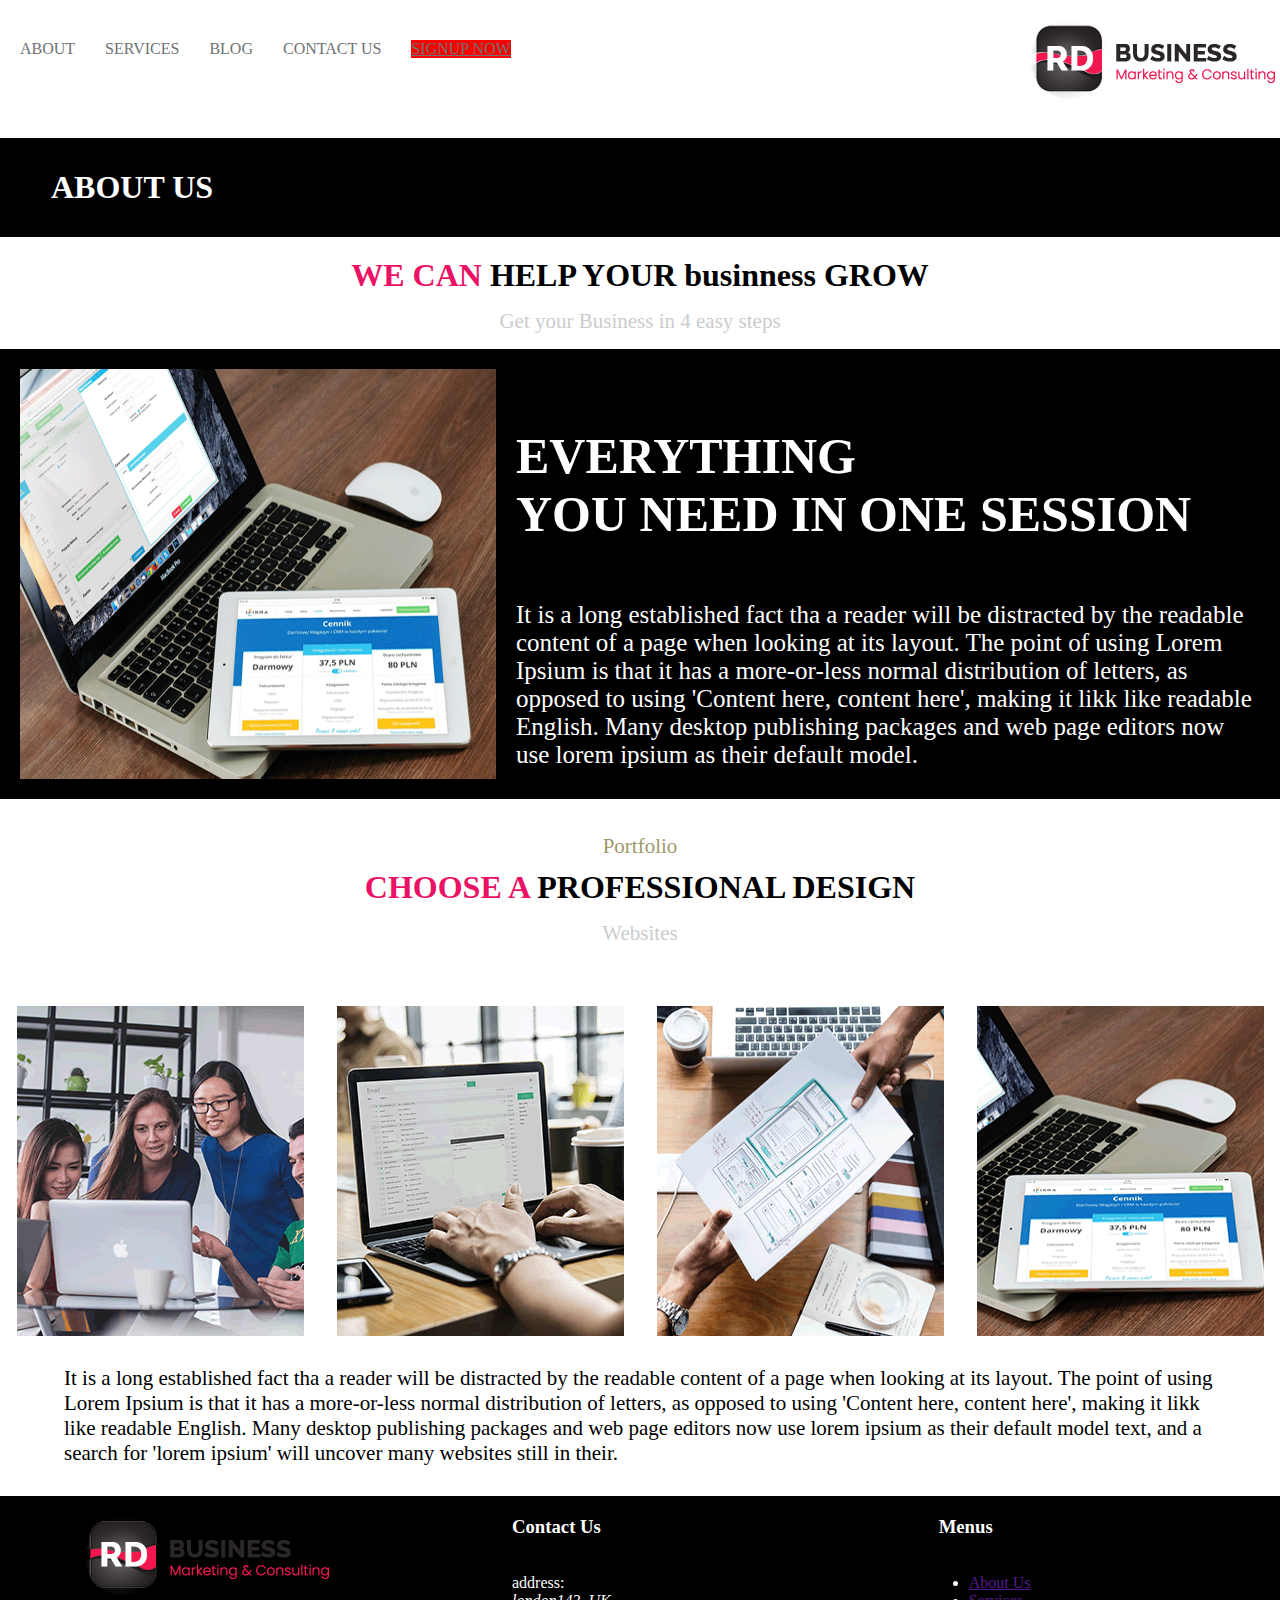
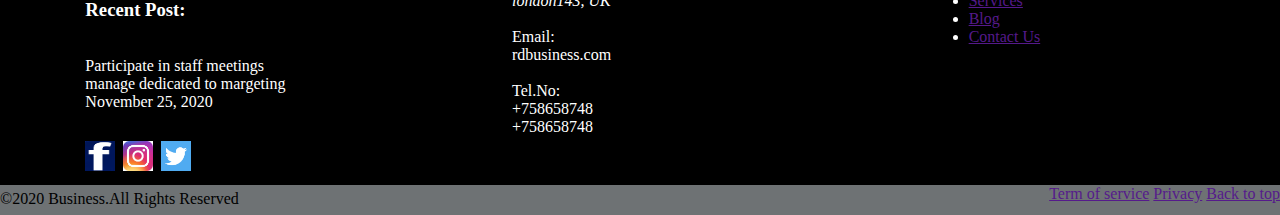
==== index.html @ 8135b472 "first commit" ====
<!DOCTYPE html>
<html lang="en">
<head>
    <meta charset="UTF-8">
    <meta name="viewport" content="width=device-width, initial-scale=1.0">
    <link rel="stylesheet" href="style.css">
    <title>RD  Business</title>
</head>
<body>
    <header class="navbar">
        <a href="">ABOUT</a>
        <a href="">SERVICES</a>
        <a href="">BLOG</a>
        <a href="">CONTACT US</a>
        <a href="" class="sign-up-link">SIGNUP NOW</a>
        <img src="images/logo.png" class="nav-img">
    </header>

    <section class="title">
        <h1>ABOUT US</h1>
    </section>

    <section class="info">
        <h1><span class="highlight">WE CAN </span> HELP YOUR businness GROW</h1>
        <p>Get your Business in 4 easy steps</p>
    </section>
    
    <section class="hero">
        <img src="images/img-2png.png" alt="" class="hero-img">
        <span class="hero-heading">
            <p>EVERYTHING<br>YOU NEED IN ONE SESSION</p>
        </span>
        
        <span class="hero-info">
            <p>It is a long established fact tha a reader will be distracted by the readable content of a page when
                looking at its layout. The point of using Lorem Ipsium is that it has a more-or-less 
                normal distribution of letters, as opposed to using 'Content here, content here', making
                it likk like readable English. Many desktop publishing packages and web page editors now use lorem 
                ipsium as their default model. 
            </p>
        </span>
        
    </section>

    <section class="info"> 
        <p id="gold">Portfolio</p>
        <h1><span class="highlight">CHOOSE A</span> PROFESSIONAL DESIGN</h1>
        <p>Websites</p>
    </section>

    <section class="images">
        <img src="images/img1.png" alt="">
        <img src="images/img2.png" alt="">
        <img src="images/img3.png" alt="">
        <img src="images/img4.png" alt="">
    </section>

    <section class="sect-info">
        <p>It is a long established fact tha a reader will be distracted by the readable content of a page when
            looking at its layout. The point of using Lorem Ipsium is that it has a more-or-less 
            normal distribution of letters, as opposed to using 'Content here, content here', making
            it likk like readable English. Many desktop publishing packages and web page editors now use lorem 
            ipsium as their default model text, and a search for 'lorem ipsium' will uncover many websites still in their. 
        </p>
    </section>
    
    <section class="about">
        <div class="column">
            <img src="images/logo.png" alt="">
            <h3>
                Recent Post:
            </h3>
            <br><br>
            <p>
                Participate in staff meetings<br>
                manage dedicated to margeting<br>
                November 25, 2020<br>
            </p>
            <div class="social-media-icons">
                <img src="images/fb.png" alt="">&nbsp;
                <img src="images/insta.jpg" alt="">&nbsp;
                <img src="images/twitter.png" alt="">
                
            </div>
        </div>

        <div class="column">
            <h3>Contact Us</h3><br><br>
            <p>address:<br>
                <address>london143, UK</address>
            </p>
            <br>
            <p>Email:<br>
                rdbusiness.com
            </p>
            <br>
            <p>Tel.No:<br>
                +758658748<br>
                +758658748
            </p>
        </div>

        <div class="column">
            <h3>Menus</h3><bR><br>
            <ul>
                <li><a href="">About Us</a></li>
                <li><a href="">Services</a></li>
                <li><a href="">Blog</a></li>
                <li><a href="">Contact Us</a></li>
            </ul>
        </div>
    </section>

    <footer>
        <div class="align-footer-items">
            <p>&copy;2020 Business.All Rights Reserved</p>
            <span class="footer-links">
                <a href="">Term of service</a>
                <a href="">Privacy</a>
                <a href="">Back to top</a>
            </span>
            
            </div>
        
    </footer>
</body>
</html>
---- style.css ----
* {
    margin: 0px;
    padding: 0px;
    box-sizing: border-box;
}

header{
    margin-top: 20px;
    position: relative;
}
.navbar{
    display: flex;
    flex-direction: row;
}

.navbar a{
    margin: 20px 10px 0 20px;
    text-decoration: none;
    float: right;
    color: #6e7274;
}

.navbar a:hover{
    text-decoration: underline;
    transition: 1s ease;
}
.sign-up-link{
    background: red;
    color: white;
    text-decoration: underline !important;
}

.nav-img{
    position: absolute;
    right: 0px;
   
}

.title {
    margin-top: 80px;
    padding: 30px 50px;
    background: black;
    color: white;
    border: 1px solid black;
}

.info{
    text-align: center;
    padding-top: 20px;
}

.info p{
    color: #cccccc;
    padding-top: 15px;
    font-size: 21px;
}

#gold{
    color: rgba(116, 103, 31, 0.705);
    padding-bottom: 10px;
}
.highlight{
    color: #eb1265;
}

.hero {
    margin-top: 15px;
    padding: 20px;
    height: 50vh;
    background: black;
    color: white;
}
.hero-heading{
    margin-left: 5px;
    padding: 10px;
    font-size: 50px;
    font-weight: bolder;
}

.hero-info{
    font-size: 25px;
}

.desc{
    margin-left: 10px;
}

.hero-img {
    height: 100%;
    width: 40%;
    float: left;
    padding-right: 20px;
}

.images{
    padding-top: 60px;
    display: flex;
    justify-content: space-around;
}

.sect-info{
    margin: 30px auto;
    width: 90%;
    font-size: 21px;
}

.about{
    
    margin: auto;
    display: flex;
    justify-content: space-around;
    background: black;
    color: white;
}

.column{
    padding: 20px 0px 10px 0px;
    width: 20%;
}

.column ul{
    padding-left:30px;
}

.social-media-icons{
    padding-top: 30px;
}

.social-media-icons img{
    height: 30px;
    width: 30px;
}

footer{
    height:30px;
    position: relative;
    background: #6e7274;
}

.align-footer-items{
    padding-top:5px;
}

.footer-links{
    position: absolute;
    top: 0px;
    right: 0px;
}
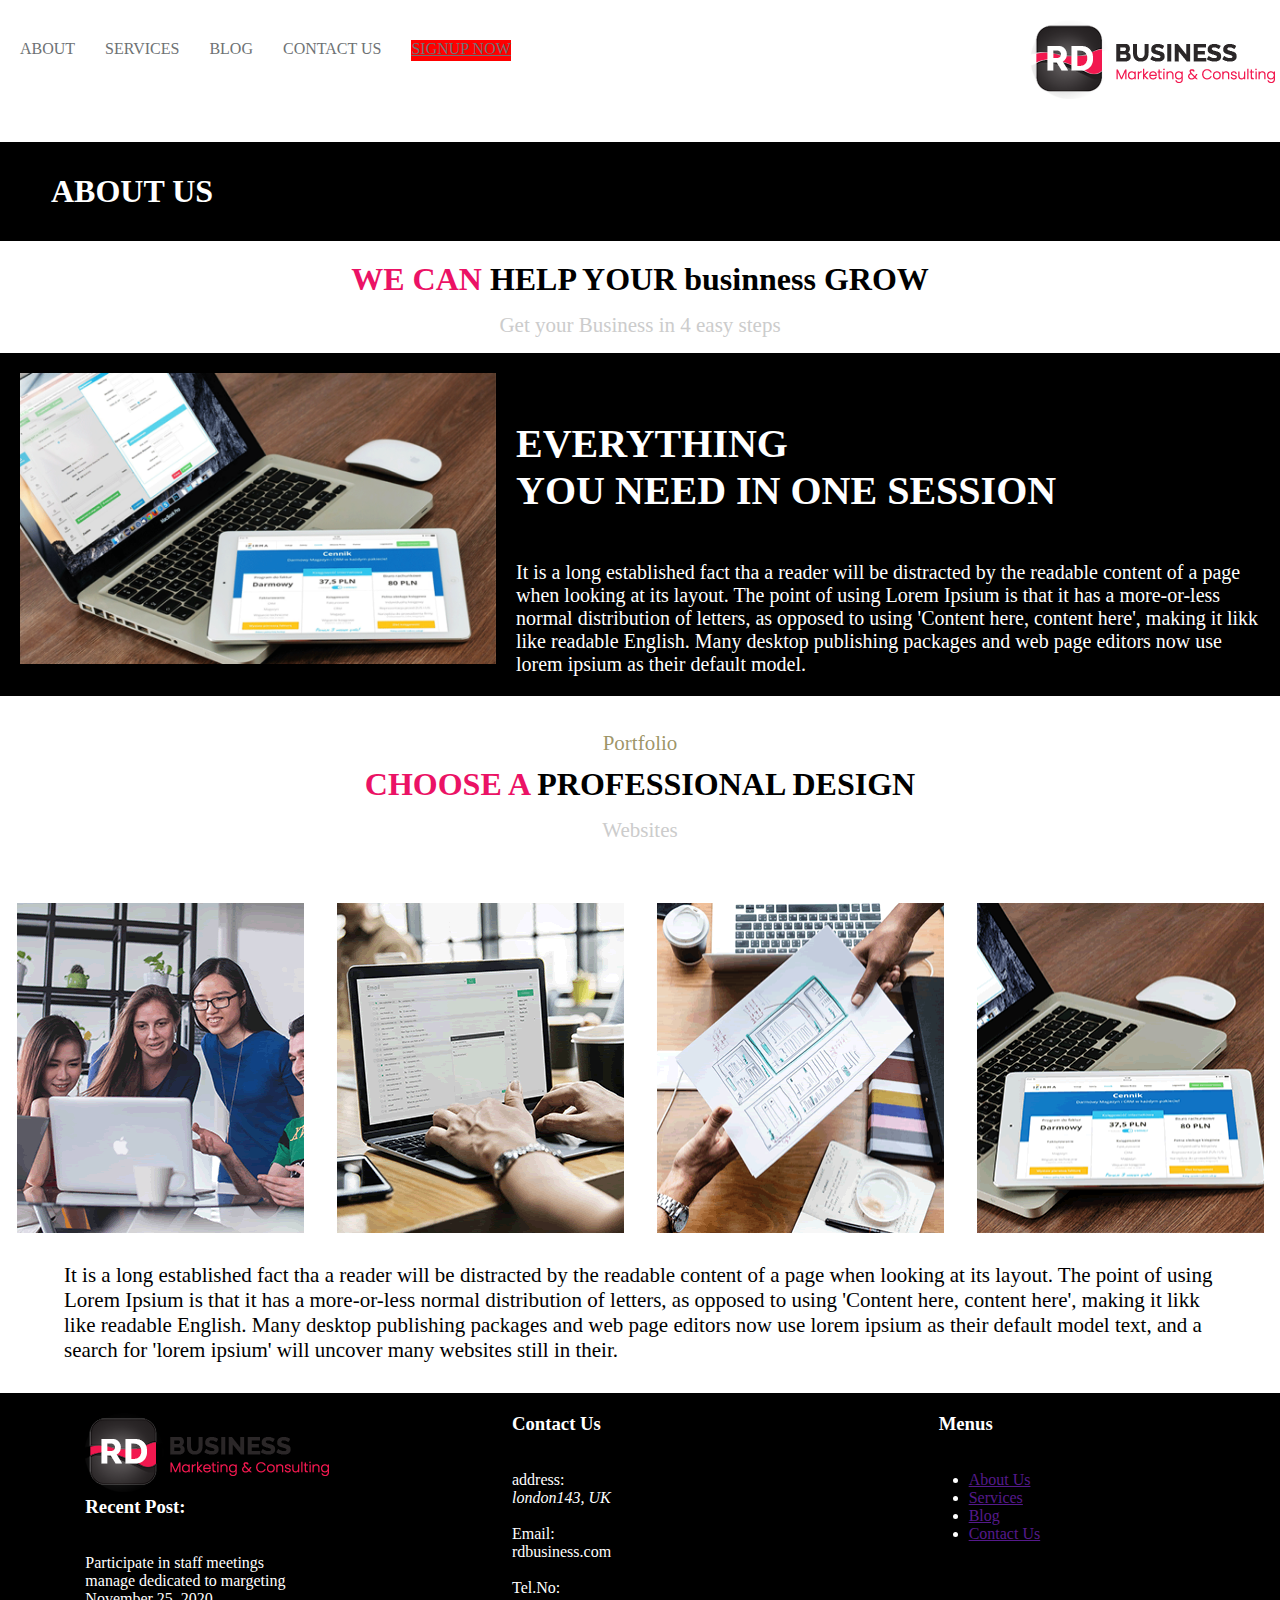
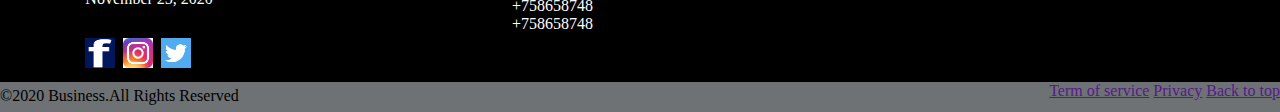
==== commit a3d56b4e: "updated" ====
--- a/index.html
+++ b/index.html
@@ -8,10 +8,10 @@
 </head>
 <body>
     <header class="navbar">
-        <a href="">ABOUT</a>
-        <a href="">SERVICES</a>
+        <a href="index.html">ABOUT</a>
+        <a href="services.html">SERVICES</a>
         <a href="">BLOG</a>
-        <a href="">CONTACT US</a>
+        <a href="contact.html">CONTACT US</a>
         <a href="" class="sign-up-link">SIGNUP NOW</a>
         <img src="images/logo.png" class="nav-img">
     </header>
--- a/style.css
+++ b/style.css
@@ -3,6 +3,8 @@
     padding: 0px;
     box-sizing: border-box;
 }
+
+
 
 header{
     margin-top: 20px;
@@ -18,10 +20,13 @@
     text-decoration: none;
     float: right;
     color: #6e7274;
+    transition: all 1s ease;
+    padding-bottom: 3px;
+    border-bottom: 0.5px solid white;
 }
 
 .navbar a:hover{
-    text-decoration: underline;
+    border-bottom: 0.5px solid black;
     transition: 1s ease;
 }
 .sign-up-link{
@@ -47,12 +52,47 @@
 .info{
     text-align: center;
     padding-top: 20px;
+    
 }
+
+/* .padding-info{
+    padding-bottom: 100px;
+} */
 
 .info p{
     color: #cccccc;
     padding-top: 15px;
     font-size: 21px;
+}
+
+.info-services-images{
+    width: 50%;
+    display: flex;
+    flex-direction:row;
+    justify-content: center;
+    margin: 15px auto;
+}
+
+.info-services-images figure{
+    font-size: 20px;
+}
+
+figure img{
+    height: 200px;
+    width: 180px;
+    margin-left: 10px;
+
+}
+
+.flex-space-around{
+    display: flex;
+    justify-content: space-around;
+}
+
+.flex-space-around img{
+    height:5%;
+    width: 5%;
+    padding-top: 60px;
 }
 
 #gold{
@@ -66,19 +106,19 @@
 .hero {
     margin-top: 15px;
     padding: 20px;
-    height: 50vh;
+    height: 50%;
     background: black;
     color: white;
 }
 .hero-heading{
     margin-left: 5px;
     padding: 10px;
-    font-size: 50px;
+    font-size: 40px;
     font-weight: bolder;
 }
 
 .hero-info{
-    font-size: 25px;
+    font-size: 20px;
 }
 
 .desc{
@@ -145,4 +185,5 @@
     position: absolute;
     top: 0px;
     right: 0px;
-}+}
+
